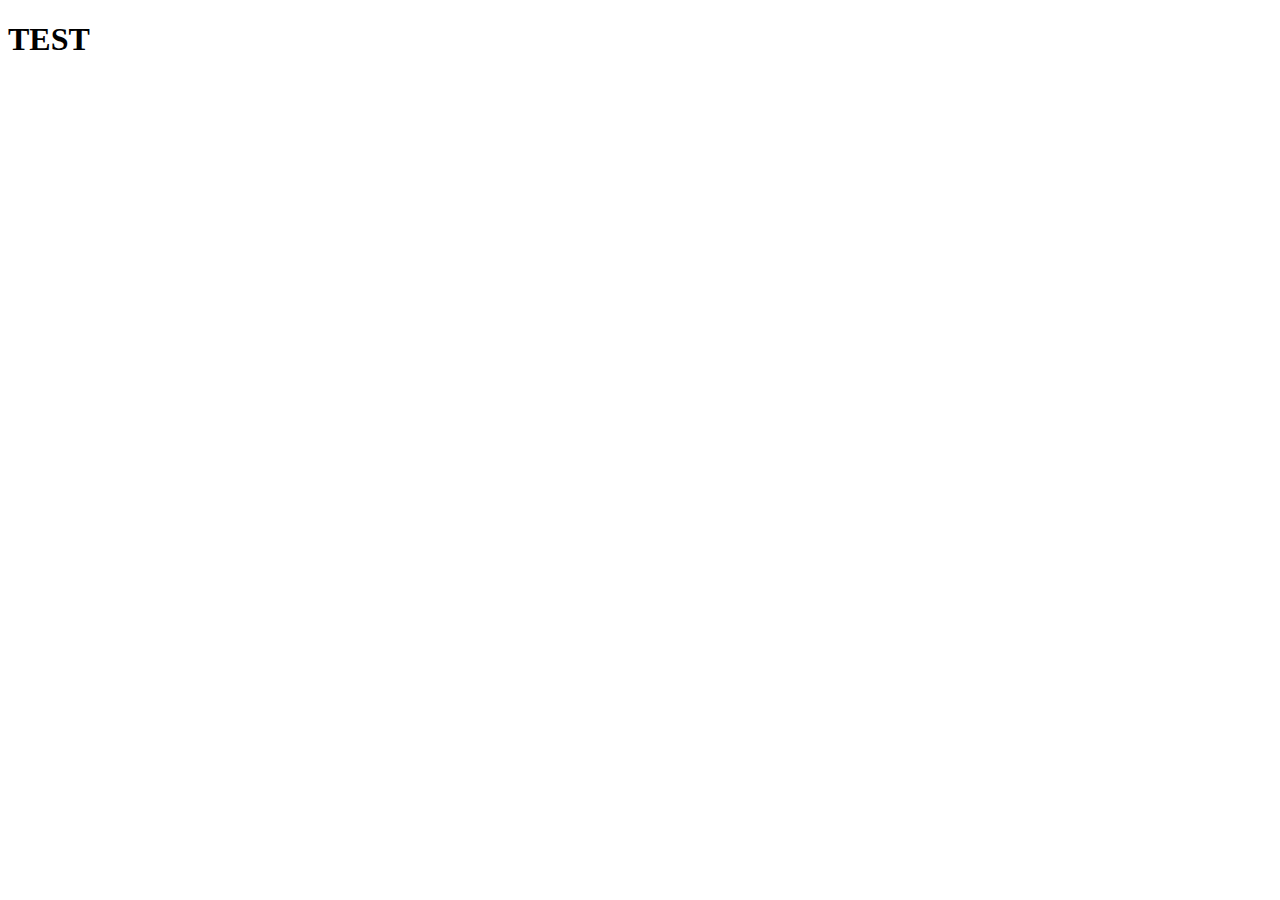
==== index.html @ b06dd7b2 "initial commit" ====
<!DOCTYPE html>
<html lang="en">
<head>
    <meta charset="UTF-8">
    <meta name="viewport" content="width=device-width, initial-scale=1.0">
    <title>Document</title>
</head>
<body>
    <h1>TEST</h1>
</body>
</html>
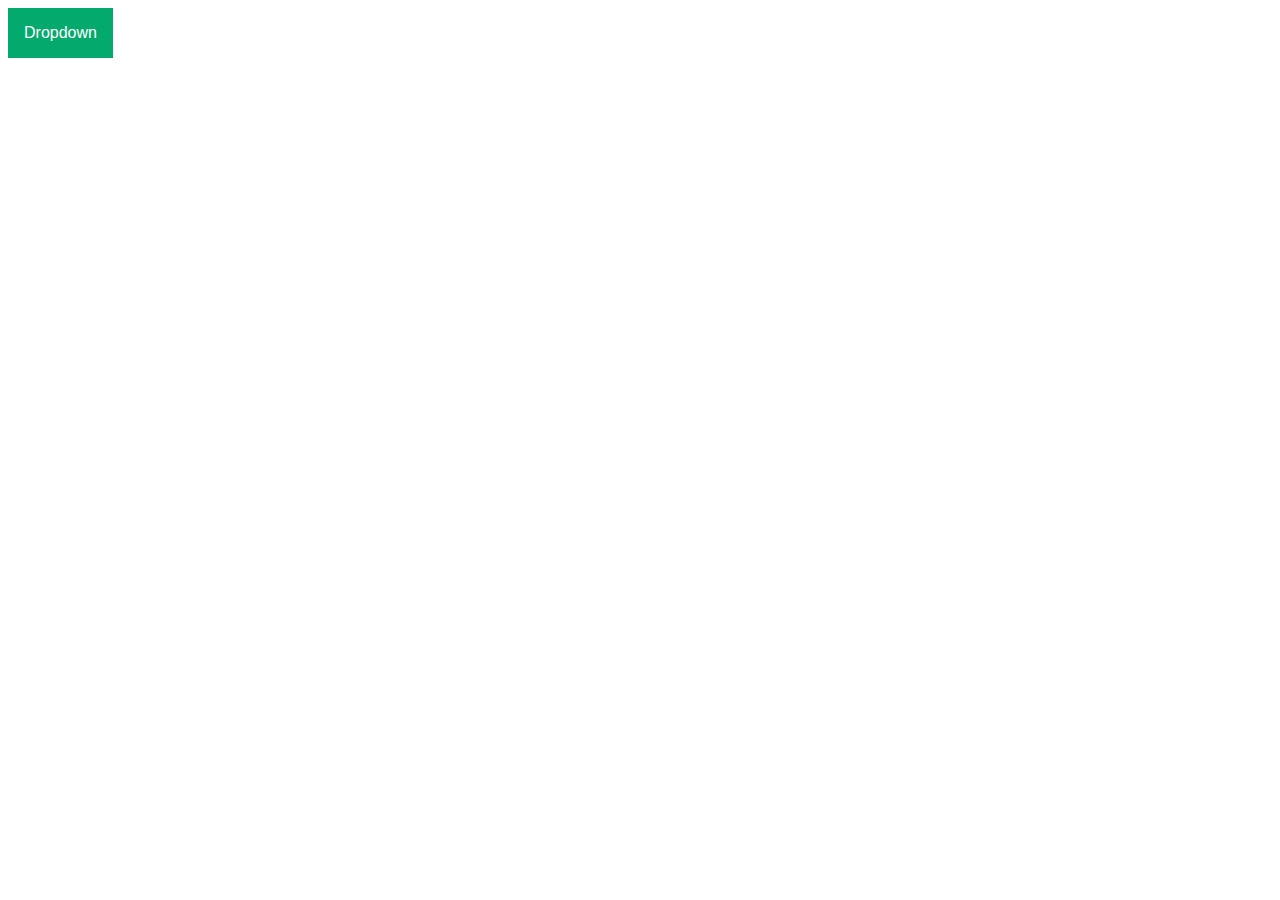
==== commit ac909993: "added s-p calc" ====
--- a/index.html
+++ b/index.html
@@ -4,8 +4,18 @@
     <meta charset="UTF-8">
     <meta name="viewport" content="width=device-width, initial-scale=1.0">
     <title>Document</title>
+    <link rel="stylesheet" href="./style.css">
+    <script src="./index.js"></script>
 </head>
 <body>
-    <h1>TEST</h1>
+    <div class="dropdown">
+        <button class="dropbtn">Dropdown</button>
+        <div class="dropdown-content">
+          <a href="./kalkulacky/s-p.html">Link 1</a>
+          <a href="#">Link 2</a>
+          <a href="#">Link 3</a>
+        </div>
+      </div>
+
 </body>
 </html>--- a/style.css
+++ b/style.css
@@ -0,0 +1,40 @@
+.dropbtn {
+    background-color: #04AA6D;
+    color: white;
+    padding: 16px;
+    font-size: 16px;
+    border: none;
+  }
+  
+  /* The container <div> - needed to position the dropdown content */
+  .dropdown {
+    position: relative;
+    display: inline-block;
+  }
+  
+  /* Dropdown Content (Hidden by Default) */
+  .dropdown-content {
+    display: none;
+    position: absolute;
+    background-color: #f1f1f1;
+    min-width: 160px;
+    box-shadow: 0px 8px 16px 0px rgba(0,0,0,0.2);
+    z-index: 1;
+  }
+  
+  /* Links inside the dropdown */
+  .dropdown-content a {
+    color: black;
+    padding: 12px 16px;
+    text-decoration: none;
+    display: block;
+  }
+  
+  /* Change color of dropdown links on hover */
+  .dropdown-content a:hover {background-color: #ddd;}
+  
+  /* Show the dropdown menu on hover */
+  .dropdown:hover .dropdown-content {display: block;}
+  
+  /* Change the background color of the dropdown button when the dropdown content is shown */
+  .dropdown:hover .dropbtn {background-color: #3e8e41;}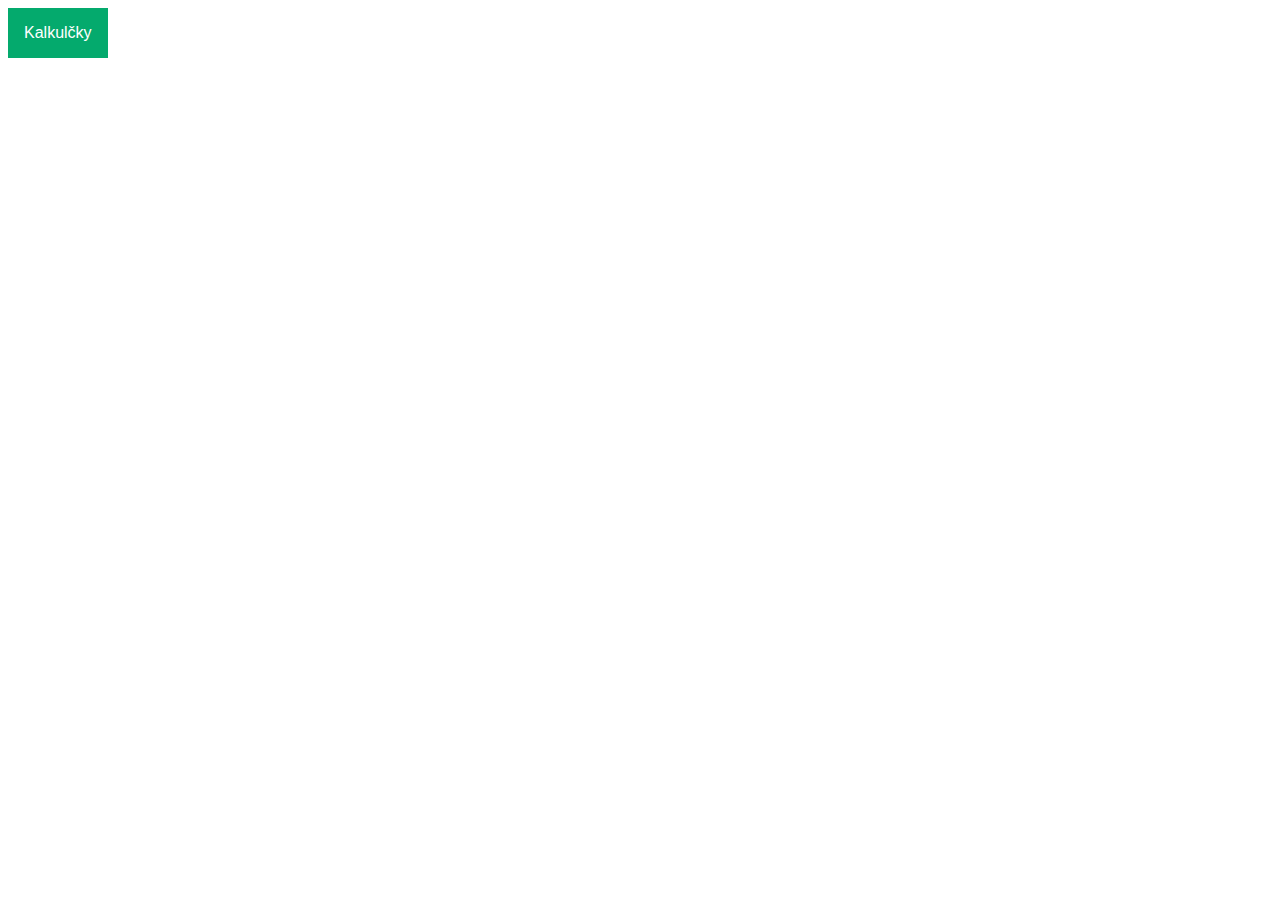
==== commit 84b2f40b: "chanegd dropdown" ====
--- a/index.html
+++ b/index.html
@@ -9,9 +9,9 @@
 </head>
 <body>
     <div class="dropdown">
-        <button class="dropbtn">Dropdown</button>
+        <button class="dropbtn">Kalkulčky</button>
         <div class="dropdown-content">
-          <a href="./kalkulacky/s-p.html">Link 1</a>
+          <a href="./kalkulacky/s-p.html">s-p kondenzátor</a>
           <a href="#">Link 2</a>
           <a href="#">Link 3</a>
         </div>
